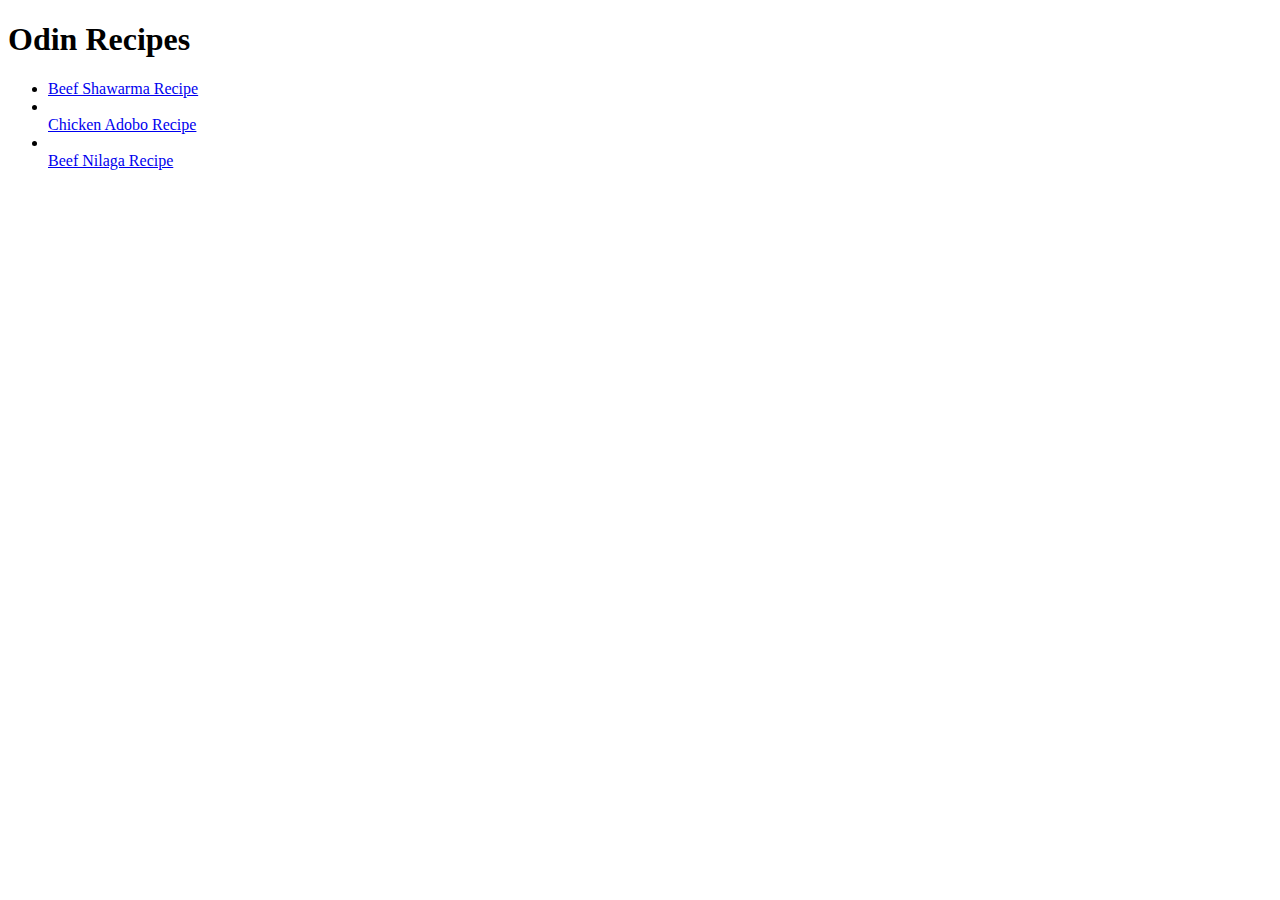
==== index.html @ 43dbd287 "Add title element" ====
<!DOCTYPE html>
<html lang="en">
<head>
    <meta charset="UTF-8">
    <meta name="viewport" content="width=device-width, initial-scale=1.0">
    <title>Odin Recipes</title>
</head>
<body>
    <h1>Odin Recipes</h1>
    <ul>
    <li><a href="recipes/beefshawarma.html">Beef Shawarma Recipe</a></li>
    <li></li><a href="recipes/chickenadobo.html">Chicken Adobo Recipe</a></li>
    <li></li><a href="recipes/beefnilaga.html">Beef Nilaga Recipe</a></li>
    </ul>
</body>
</html>
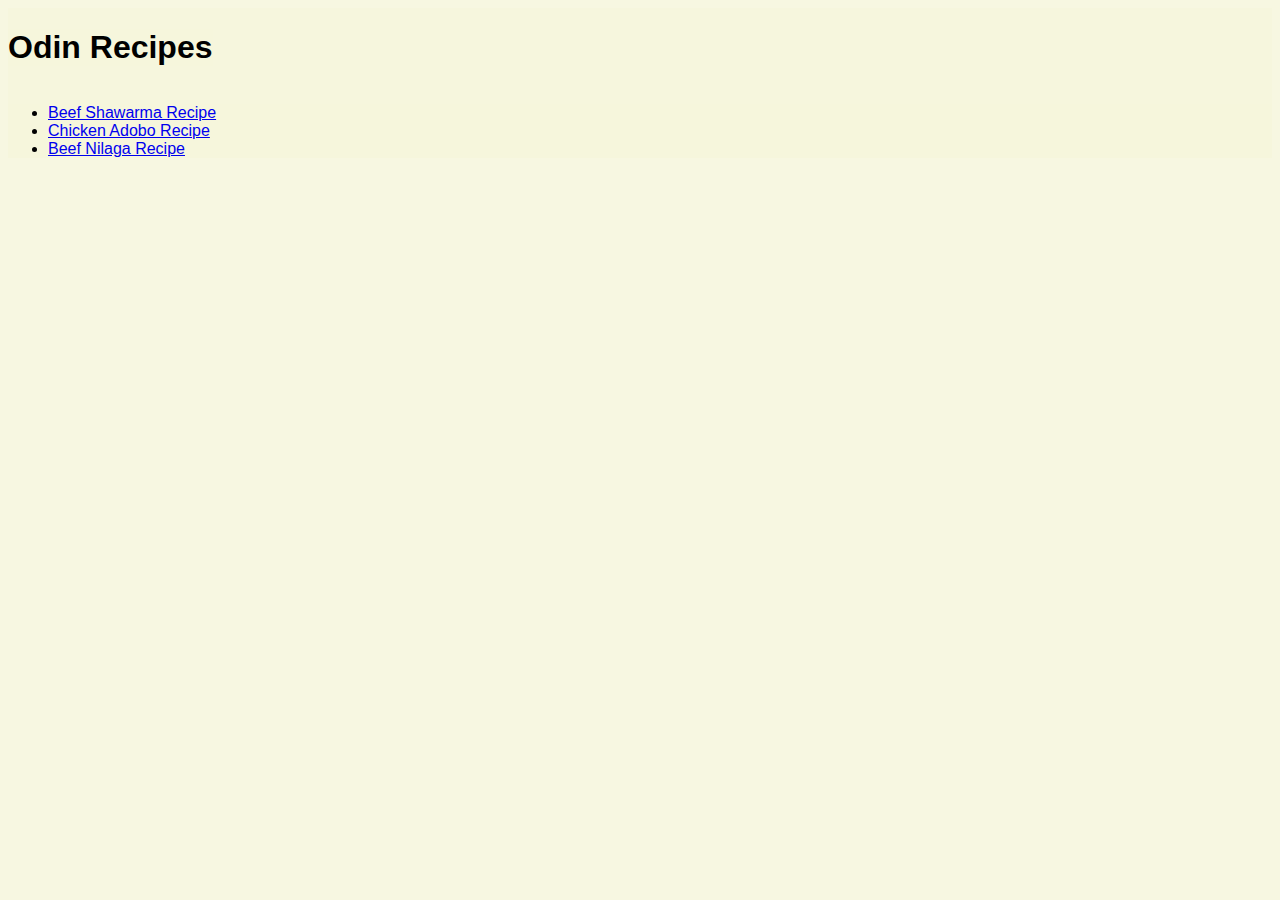
==== commit a82308da: "Remove random li elements in the list" ====
--- a/index.html
+++ b/index.html
@@ -3,14 +3,15 @@
 <head>
     <meta charset="UTF-8">
     <meta name="viewport" content="width=device-width, initial-scale=1.0">
+    <link rel="stylesheet" href="./style.css">
     <title>Odin Recipes</title>
 </head>
 <body>
-    <h1>Odin Recipes</h1>
+    <h1 class="title">Odin Recipes</h1>
     <ul>
     <li><a href="recipes/beefshawarma.html">Beef Shawarma Recipe</a></li>
-    <li></li><a href="recipes/chickenadobo.html">Chicken Adobo Recipe</a></li>
-    <li></li><a href="recipes/beefnilaga.html">Beef Nilaga Recipe</a></li>
+    <li><a href="recipes/chickenadobo.html">Chicken Adobo Recipe</a></li>
+    <li><a href="recipes/beefnilaga.html">Beef Nilaga Recipe</a></li>
     </ul>
 </body>
 </html>--- a/style.css
+++ b/style.css
@@ -0,0 +1,9 @@
+*{
+    box-sizing: border-box;
+    background-color: rgba(245, 245, 220, 0.842);
+    font-family: Verdana, Geneva, Tahoma, sans-serif;
+}
+
+.title{
+    display:inline-block;
+}